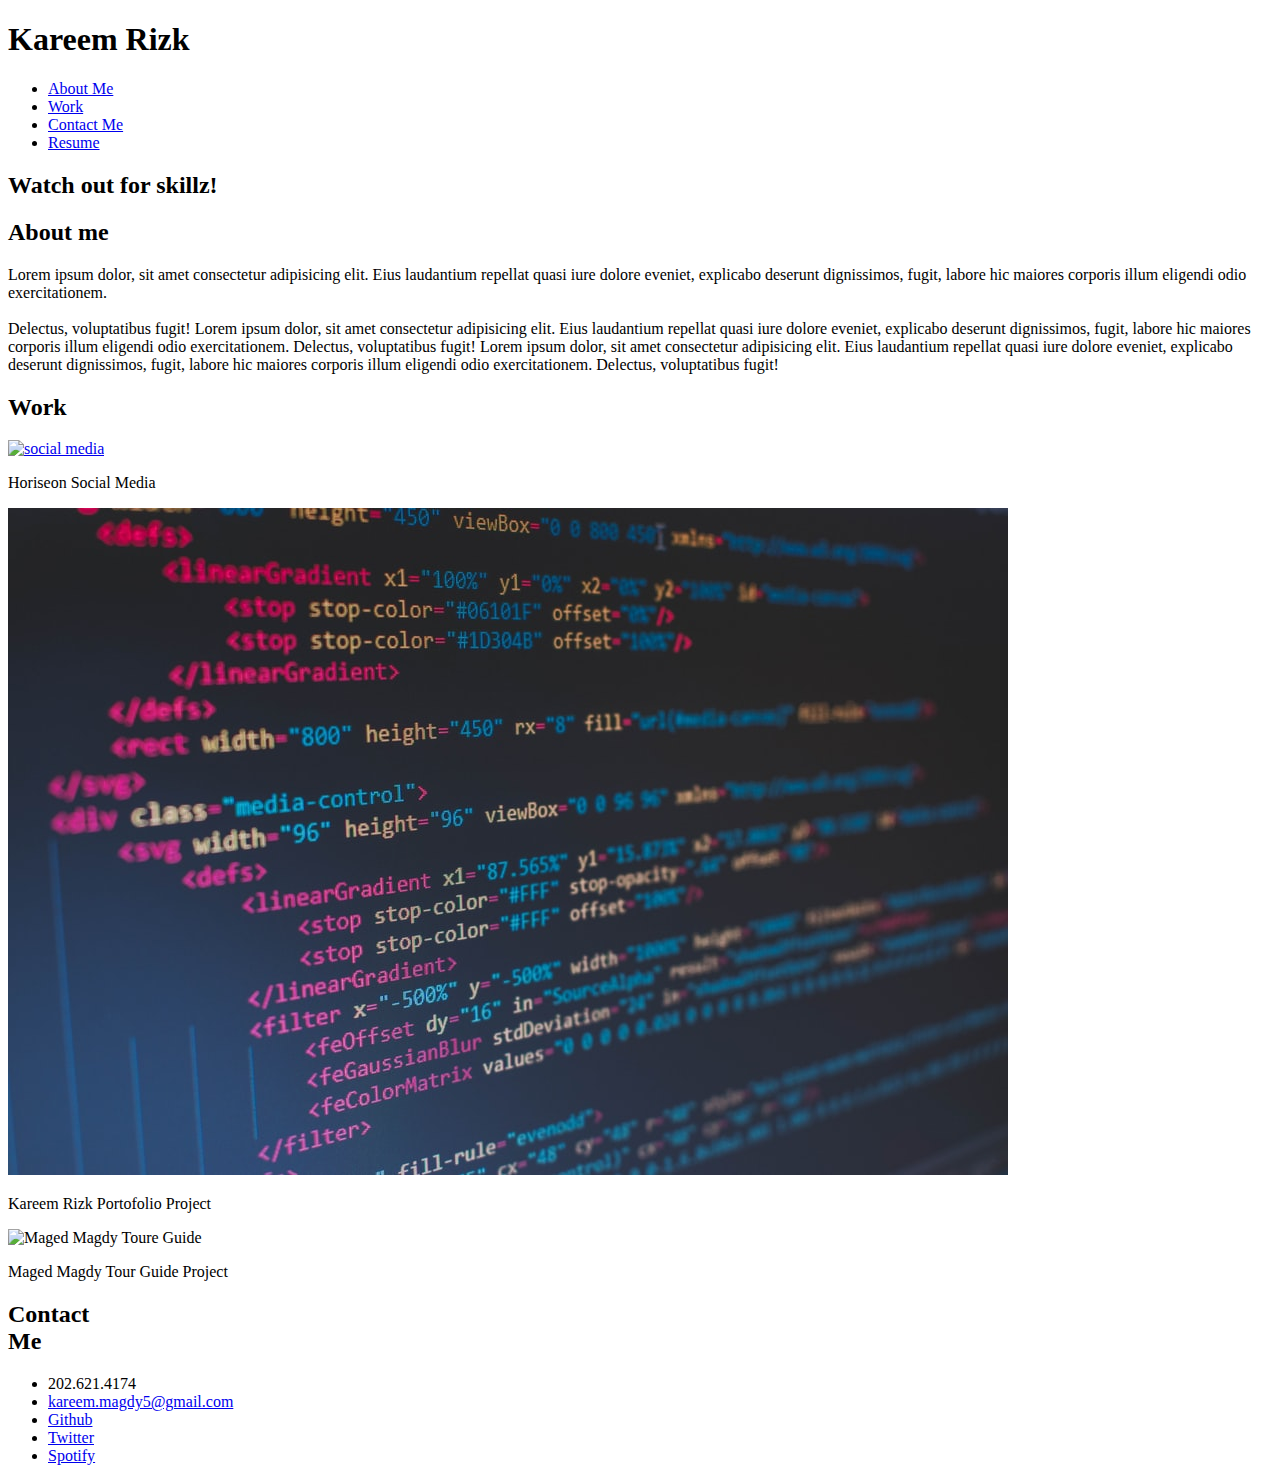
==== index.html @ 6d4e0ff5 "ssss" ====
<!DOCTYPE html>
<html lang="en">
<head>
    <meta charset="UTF-8">
    <meta http-equiv="X-UA-Compatible" content="IE=edge">
    <meta name="viewport" content="width=device-width, initial-scale=1.0">
    <link rel="stylesheet"  href=/Users/kareemmagdy/Desktop/Challenge-2-gw/style.css />
    <title>Kareem Rizk portofolio</title>
</head>
<body>
    <header>
       <div class="h1-box"> 
        <h1>Kareem Rizk</h1>  
       </div>
    <nav>
        <ul>
          <li>
            <a href="#about-me">About Me</a>
          </li>
          <li>
            <a href="#work">Work</a>
          </li>
          <li>
            <a href="#contact-me">Contact Me</a>
          </li>
          <li>
             <a href="#resume">Resume</a>
          </li>
        </ul>
    </nav>
    </header>

    <section class="banner">
        <h2>Watch out for skillz!</h2>
    </section>

    <section id="about-me" class="about-me">
     <div class="flex-box"> 
        <h2 class="section-headline">About me</h2>
        <p>Lorem ipsum dolor, sit amet consectetur adipisicing elit. 
            Eius laudantium repellat quasi iure dolore eveniet, explicabo deserunt dignissimos, 
            fugit, labore hic maiores corporis illum eligendi odio 
            exercitationem.
            <br/>
            <br/> 
            Delectus, voluptatibus fugit! Lorem ipsum dolor, sit amet consectetur adipisicing elit. Eius laudantium repellat quasi iure dolore eveniet, explicabo deserunt dignissimos, fugit, labore hic maiores corporis illum eligendi odio exercitationem. Delectus, voluptatibus fugit!

            Lorem ipsum dolor, sit amet consectetur adipisicing elit. Eius laudantium repellat quasi iure dolore eveniet, explicabo deserunt dignissimos, fugit, labore hic maiores corporis illum eligendi odio exercitationem. Delectus, voluptatibus fugit!


        </p>
     </div> 
    </section>

    <section id="work">
      <div class="work-flex-row">
        <h2 class="work-headline">Work</h2>
        <div class="container-box">   
         <div class="project">
             <a href="https://kareem1990.github.io/challenge-test-1/"><img src= "/Users/kareemmagdy/Desktop/Challenge 2/Screen Shot 2021-11-26 at 11.02.13 AM.png" alt="social media" /> </a>
             <p>Horiseon Social Media</p>
           </div>
           
           <div class="project">
             <img src="photo-1542831371-29b0f74f9713.jpeg" alt="Kareem Rizk portofolio project" />
             <p>Kareem Rizk Portofolio Project</p>
           </div>
     
           <div class="project">
             <img src="/Users/kareemmagdy/Desktop/Challenge 2/IMG_0954.JPG" alt="Maged Magdy Toure Guide" />
             <p>Maged Magdy Tour Guide Project</p>
           </div>
          </div>
      </div>
     </section>
    
    <footer class="conctact" id="contact-me">   
        <h2>Contact 
        </br>
        Me</h2>
        <nav>
            <ul>
              <li class="telephone">
               <a> 202.621.4174 </a>
              </li>
              <li>
                <a href="kareem.magdy5@gmail.com">kareem.magdy5@gmail.com</a>
              </li>
              <li>
                <a href="https://github.com/Kareem1990">Github</a>
              </li>
              <li>
                 <a href="https://twitter.com/Z2Kareem">Twitter</a>
              </li>
              <li>
                 <a href="https://open.spotify.com/user/0m7cup32r1xn488zc4zw8hj9g?si=NBr_7XfVToCirdidcyAyXg&nd=1">Spotify</a>
             </li>
            </ul>
        </nav>
      </div>


    </footer>

</body>
</html>
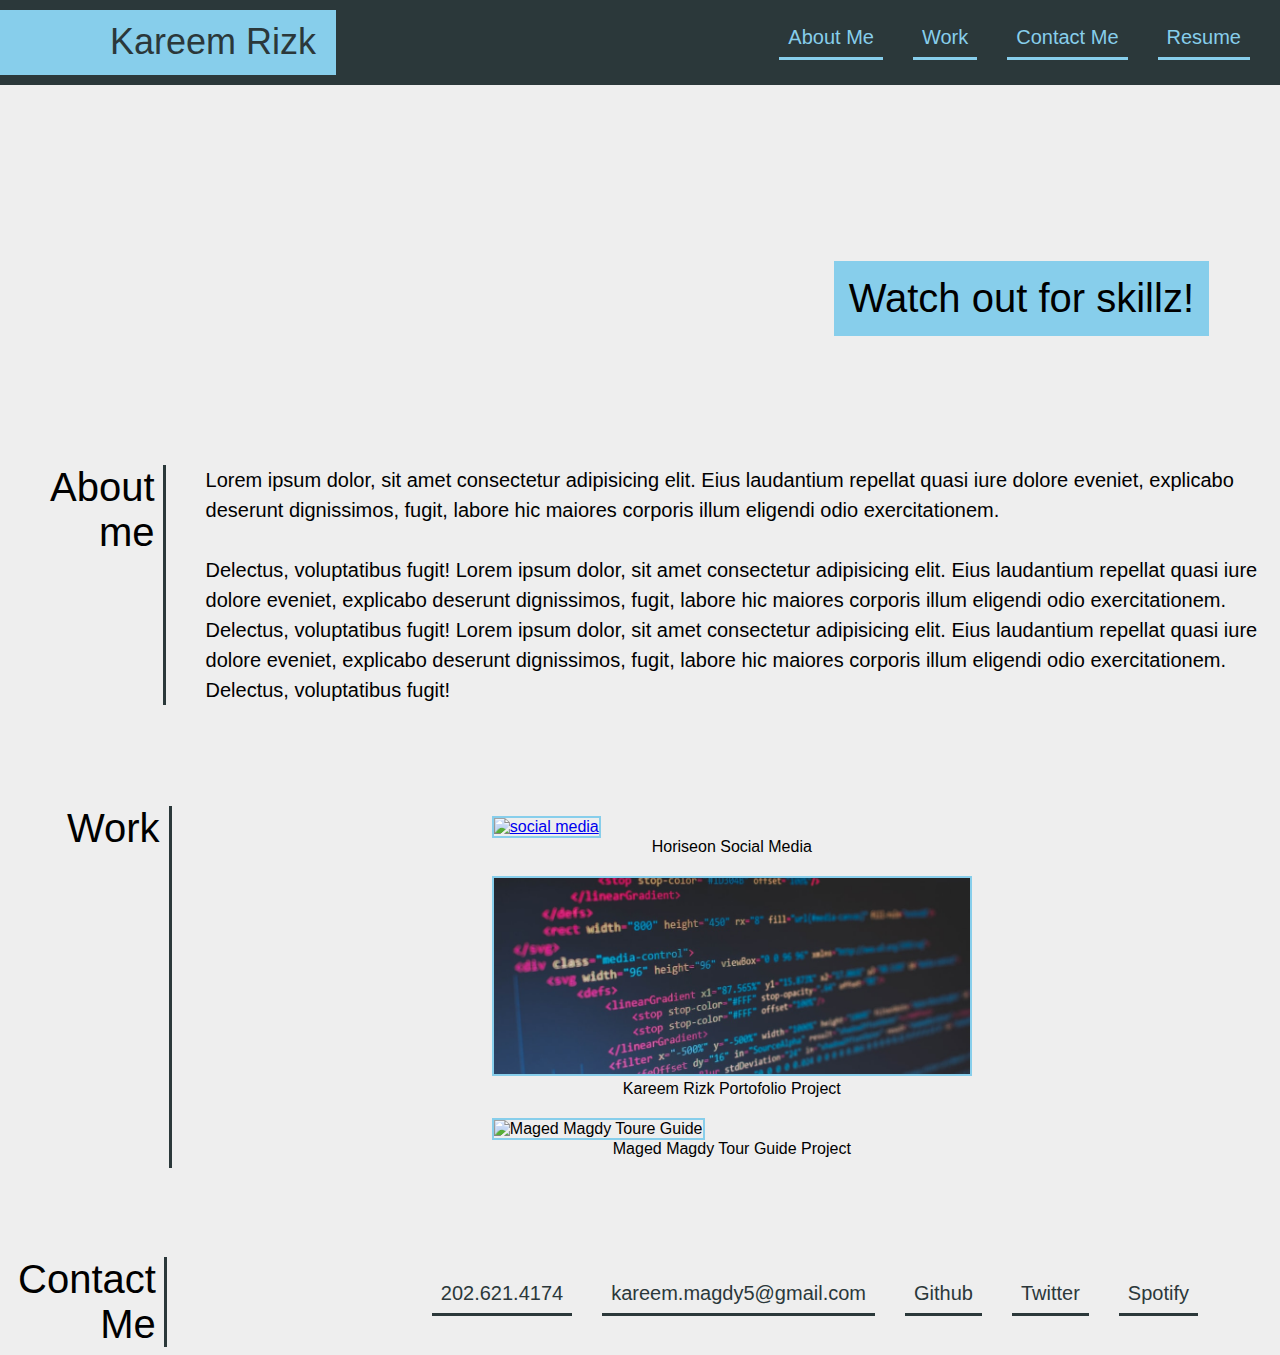
==== commit 1fe3db57: "ssssss" ====
--- a/index.html
+++ b/index.html
@@ -4,7 +4,7 @@
     <meta charset="UTF-8">
     <meta http-equiv="X-UA-Compatible" content="IE=edge">
     <meta name="viewport" content="width=device-width, initial-scale=1.0">
-    <link rel="stylesheet"  href=/Users/kareemmagdy/Desktop/Challenge-2-gw/style.css />
+    <link rel="stylesheet"  href="style.css" />
     <title>Kareem Rizk portofolio</title>
 </head>
 <body>
--- a/style.css
+++ b/style.css
@@ -0,0 +1,253 @@
+* {
+    box-sizing: border-box;
+    margin: 0;
+    padding: 0;
+}
+
+body {
+    background-color: rgb(238, 238, 238);
+    font-family: sans-serif;
+
+  }
+
+  header {
+    background-color: #2b383a;
+    display: flex;
+    justify-content: space-between ;
+    padding: 10px 0px;
+    flex-wrap: wrap;
+    top: 0;
+
+  }
+
+  header h1 {
+    font-weight: lighter;
+    margin: 0;
+    font-size: 36px;
+    color: #2b383a;
+    text-align: center;
+    padding-top: 11px;
+    padding-bottom: 12px;
+    background-color: skyblue;
+    padding-left: 110px;
+    padding-right: 20px;
+    margin-top: 10px;
+  }
+
+
+  header nav ul {
+      display: flex;
+      justify-content: space-between;
+      list-style-type: none;
+      align-items: center;
+      margin-right: 15px;
+      margin-top: 16px;
+
+  }
+  
+
+  header a {
+    text-decoration: none;
+    color: skyblue;
+    margin: 0 15px 0 15px;
+    font-size: 20px;
+    border-bottom: 3px solid skyblue;
+    padding: 9px;
+
+}
+
+.h1-box {margin-top:-10px;
+
+}
+
+header nav ul li a:hover {
+    background: skyblue;
+    color: #2b383a;
+    border-radius: 15px;
+    text-shadow: none;
+  }
+
+.s1 {
+    display: flex;
+    justify-content: space-between;
+}
+
+.banner {
+background-image: url("/Users/kareemmagdy/Desktop/Challenge 2/photo-1542831371-29b0f74f9713.jpeg");
+background-size: cover;
+background-position: 80%;
+height: 300px;
+position: relative;
+}
+
+.banner h2 {background-color: skyblue ;
+    display: inline-block;
+    position: absolute;
+    bottom: 49px;
+    right: 71px;
+    font-size: 40px;
+    padding: 15px 15px;
+    font-weight: lighter;
+}
+
+.flex-box {display: flex;
+    flex-direction: row;
+    justify-content: space-between;
+    margin-bottom: 71px;
+
+}
+
+.about-me {
+  margin-top: 80px;
+}
+
+
+.about-me h2 {font-size: 40px;
+    padding-right: 8px;
+    margin-right: 10px;
+    margin-left: 50px;
+    border-right: 3px solid #2b383a;
+    font-weight: lighter;
+    text-align: right;
+}
+
+.about-me p {
+    font-size: 20px;
+    margin-left: 30px;
+    line-height: 1.5;
+    font-weight: lighter;
+    margin-right: 10px;
+}
+
+
+.work {
+    padding: 58px 19px;
+    margin-top: 30px;
+    flex-wrap: wrap;
+    margin-bottom: 20px;
+    
+}
+
+
+.work-headline {font-size: 40px;
+    padding-right: 9px;
+    margin-right: -8px;
+    padding-left: 106px;
+    margin-left: -39px;
+    border-right: 3px solid #2b383a;
+    font-weight: lighter;
+    text-align: right;
+    margin-top: 30px;
+}
+
+.project p {
+    text-align: center;
+
+}
+
+.work-flex-row{
+        display: flex;
+        flex-wrap: wrap;
+        justify-content:space-between;
+         }
+
+.project img {
+    width:100%;
+    height: 200px;
+    object-fit:cover;
+    border: 2px solid skyblue;
+  } 
+
+
+.project {padding: 10px;
+    flex: 0 0 500px;
+
+}
+.container-box {
+    display: flex;
+    flex-wrap: wrap;
+    justify-content:center;
+    padding-top: 30px;
+    padding-left: 80px;
+    padding-right: 60px;
+    flex: 1;
+        
+}
+
+.project:hover {
+    background:skyblue;
+    padding: 10px;
+  }
+
+
+footer {
+    display: flex;
+    justify-content: space-between;
+    flex-wrap: wrap;
+    align-items: center;
+    flex-wrap: wrap;
+    margin-top: 80px;
+}
+
+footer h2  {
+    font-size: 40px;
+    padding-right: 8px;
+    padding-left:18px;
+    border-right: 3px solid #2b383a;
+    font-weight: lighter;
+    text-align: right;
+    }
+
+footer nav ul {
+    display: flex;
+    justify-content:space-between;
+    list-style-type: none;
+    align-items: center;
+    padding-top: 34px;
+    padding-right: 67px;
+    
+    padding-bottom: 50px;
+
+}
+
+footer a {
+    text-decoration: none;
+    color: #2b383a;
+    font-size: 20px;
+    border-bottom: 3px solid #2b383a;
+    margin: 0 15px 0 15px;
+    top: 0;
+    padding: 9px;
+
+}
+
+footer nav ul li a:hover {
+    background: #2b383a;
+    color: rgb(238, 238, 238);
+    border-radius: 15px;
+  }
+
+
+  @media screen and (max-width: 575px) {
+    .header {
+      width: 100%;
+    }
+  
+  
+    .work-flex-row {
+      width: 100%;
+    }
+  
+    .about-me {
+      flex: 0 100%;
+    }
+  
+    .contact {
+      text-align: center;
+    }
+  
+    .contact> * {
+      flex: 0 100%;
+    }
+  
+  }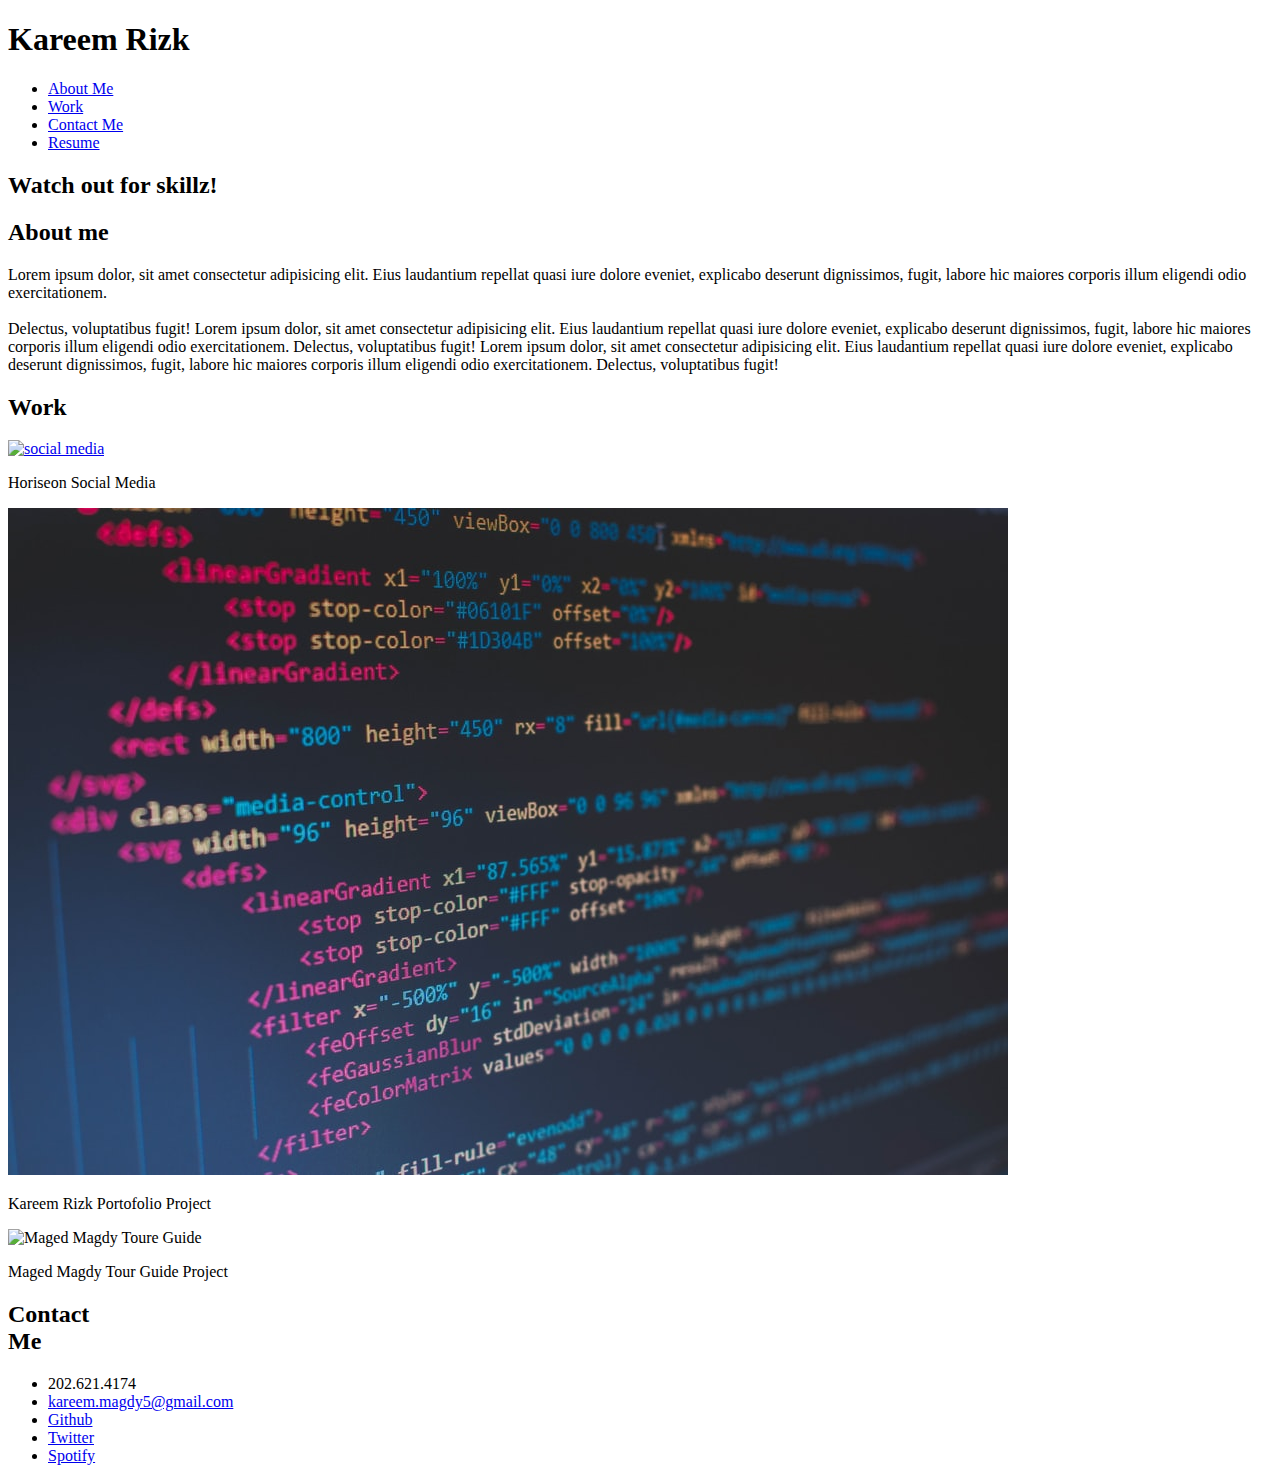
==== commit cfd3e5b3: "aaaa" ====
--- a/index.html
+++ b/index.html
@@ -4,7 +4,7 @@
     <meta charset="UTF-8">
     <meta http-equiv="X-UA-Compatible" content="IE=edge">
     <meta name="viewport" content="width=device-width, initial-scale=1.0">
-    <link rel="stylesheet"  href="style.css" />
+    <link rel="stylesheet"  href="../Challenge-2-gw/style.css" />
     <title>Kareem Rizk portofolio</title>
 </head>
 <body>
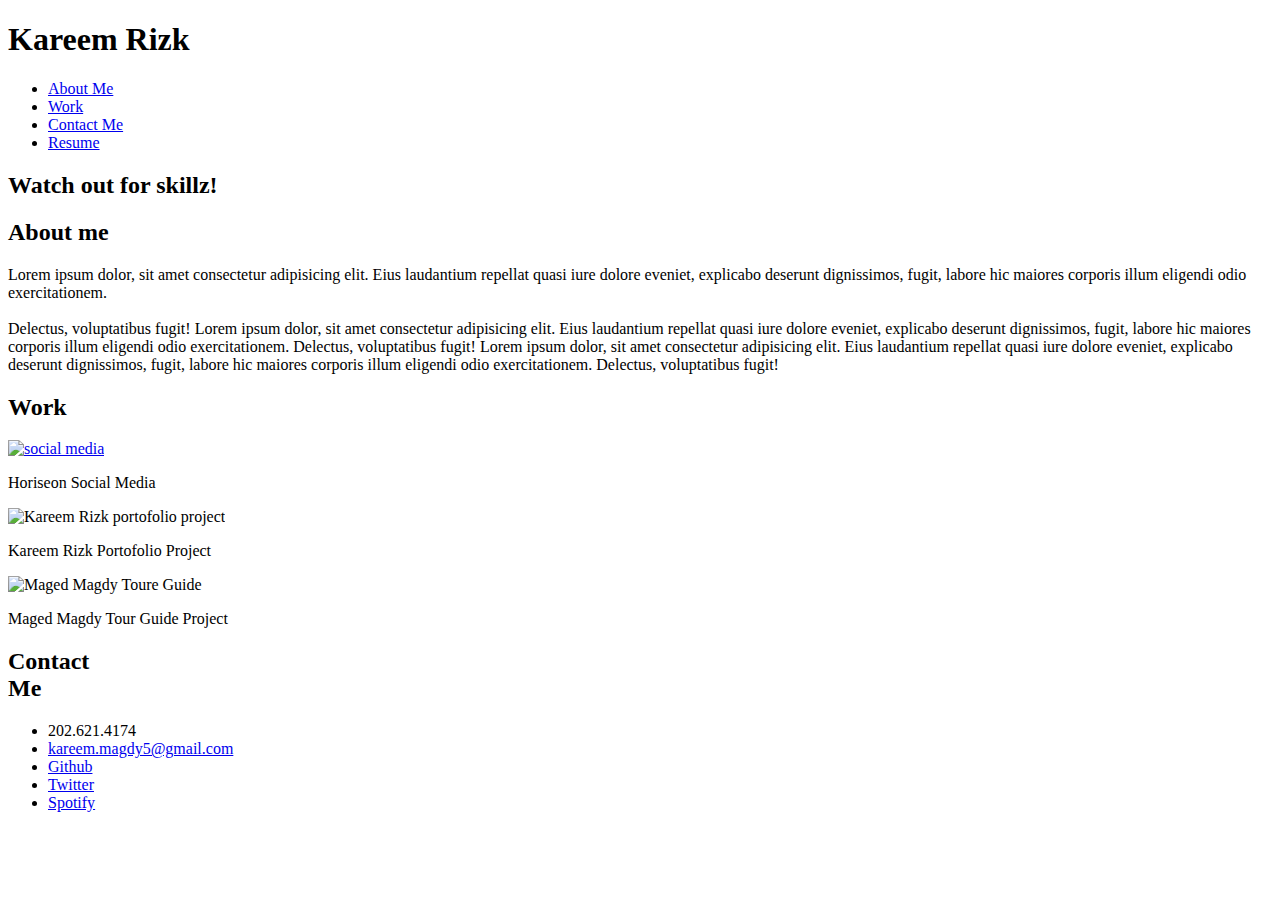
==== commit 2a9668dd: "fixing url path" ====
--- a/index.html
+++ b/index.html
@@ -57,17 +57,17 @@
         <h2 class="work-headline">Work</h2>
         <div class="container-box">   
          <div class="project">
-             <a href="https://kareem1990.github.io/challenge-test-1/"><img src= "/Users/kareemmagdy/Desktop/Challenge 2/Screen Shot 2021-11-26 at 11.02.13 AM.png" alt="social media" /> </a>
+             <a href="../Challenge-2-gw/README.md"><img src= "/Users/kareemmagdy/Desktop/Challenge 2/Screen Shot 2021-11-26 at 11.02.13 AM.png" alt="social media" /> </a>
              <p>Horiseon Social Media</p>
            </div>
            
            <div class="project">
-             <img src="photo-1542831371-29b0f74f9713.jpeg" alt="Kareem Rizk portofolio project" />
+             <img src="../Challenge-2-gw/photo-1542831371-29b0f74f9713.jpeg" alt="Kareem Rizk portofolio project" />
              <p>Kareem Rizk Portofolio Project</p>
            </div>
      
            <div class="project">
-             <img src="/Users/kareemmagdy/Desktop/Challenge 2/IMG_0954.JPG" alt="Maged Magdy Toure Guide" />
+             <img src="../Challenge-2-gw/IMG_0954.JPG" alt="Maged Magdy Toure Guide" />
              <p>Maged Magdy Tour Guide Project</p>
            </div>
           </div>
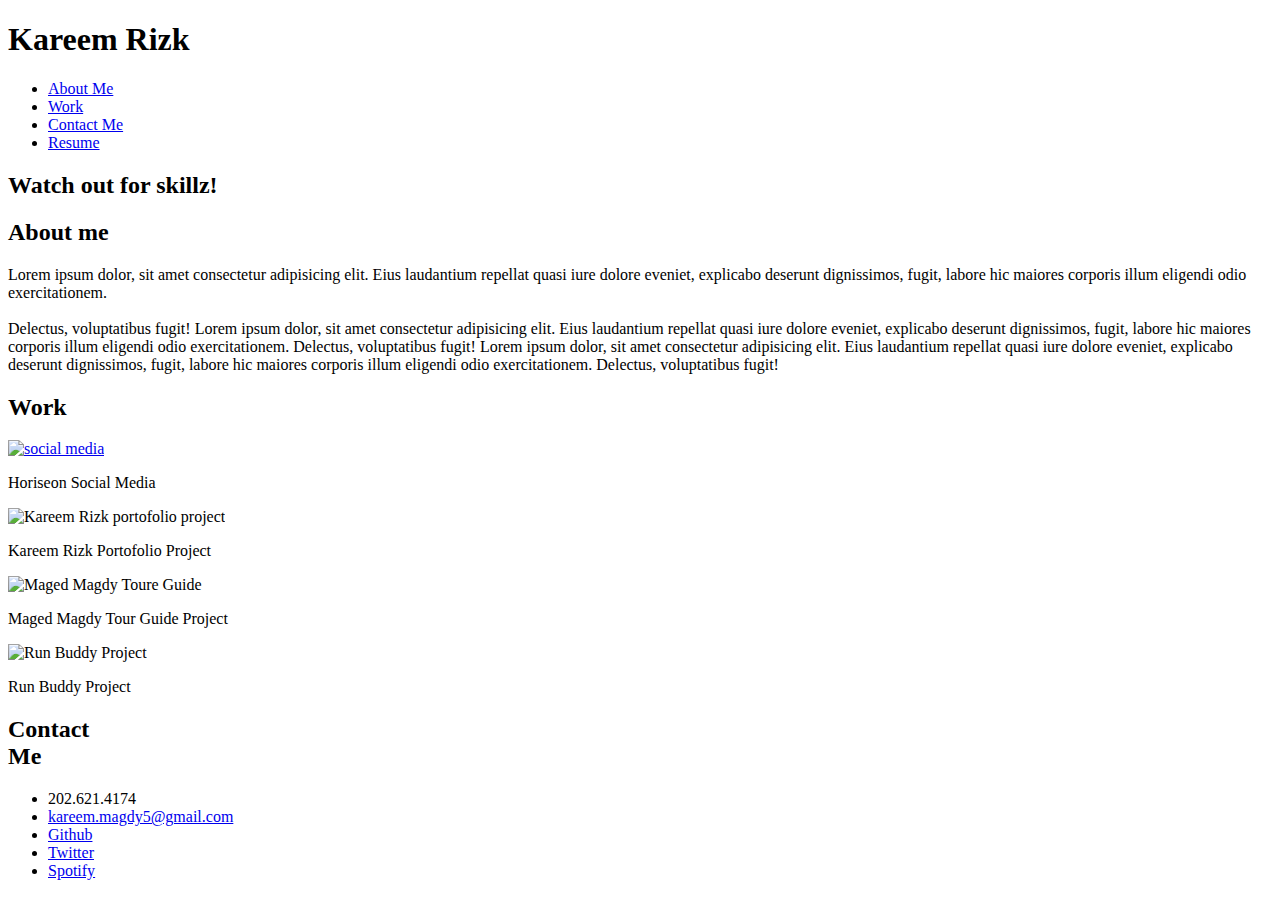
==== commit 20fc379b: "new project added" ====
--- a/index.html
+++ b/index.html
@@ -4,7 +4,7 @@
     <meta charset="UTF-8">
     <meta http-equiv="X-UA-Compatible" content="IE=edge">
     <meta name="viewport" content="width=device-width, initial-scale=1.0">
-    <link rel="stylesheet"  href="../Challenge-2-gw/style.css" />
+    <link rel="stylesheet"  href="../Challenge-2/style.css" />
     <title>Kareem Rizk portofolio</title>
 </head>
 <body>
@@ -57,19 +57,24 @@
         <h2 class="work-headline">Work</h2>
         <div class="container-box">   
          <div class="project">
-             <a href="../Challenge-2-gw/README.md"><img src= "/Users/kareemmagdy/Desktop/Challenge 2/Screen Shot 2021-11-26 at 11.02.13 AM.png" alt="social media" /> </a>
+             <a href="https://kareem1990.github.io/challenge-test-1/"><img src= "../Challenge-2/Screen Shot 2021-11-26 at 11.02.13 AM.png" alt="social media" /> </a>
              <p>Horiseon Social Media</p>
            </div>
            
            <div class="project">
-             <img src="../Challenge-2-gw/photo-1542831371-29b0f74f9713.jpeg" alt="Kareem Rizk portofolio project" />
+             <img src="../Challenge-2/photo-1542831371-29b0f74f9713.jpeg" alt="Kareem Rizk portofolio project" />
              <p>Kareem Rizk Portofolio Project</p>
            </div>
      
            <div class="project">
-             <img src="../Challenge-2-gw/IMG_0954.JPG" alt="Maged Magdy Toure Guide" />
+             <img src="../Challenge-2/IMG_0954.JPG" alt="Maged Magdy Toure Guide" />
              <p>Maged Magdy Tour Guide Project</p>
            </div>
+
+           <div class="project">
+            <img src="../Challenge-2/hero-bg.jpg" alt="Run Buddy Project" />
+            <p>Run Buddy Project</p>
+          </div>
           </div>
       </div>
      </section>
